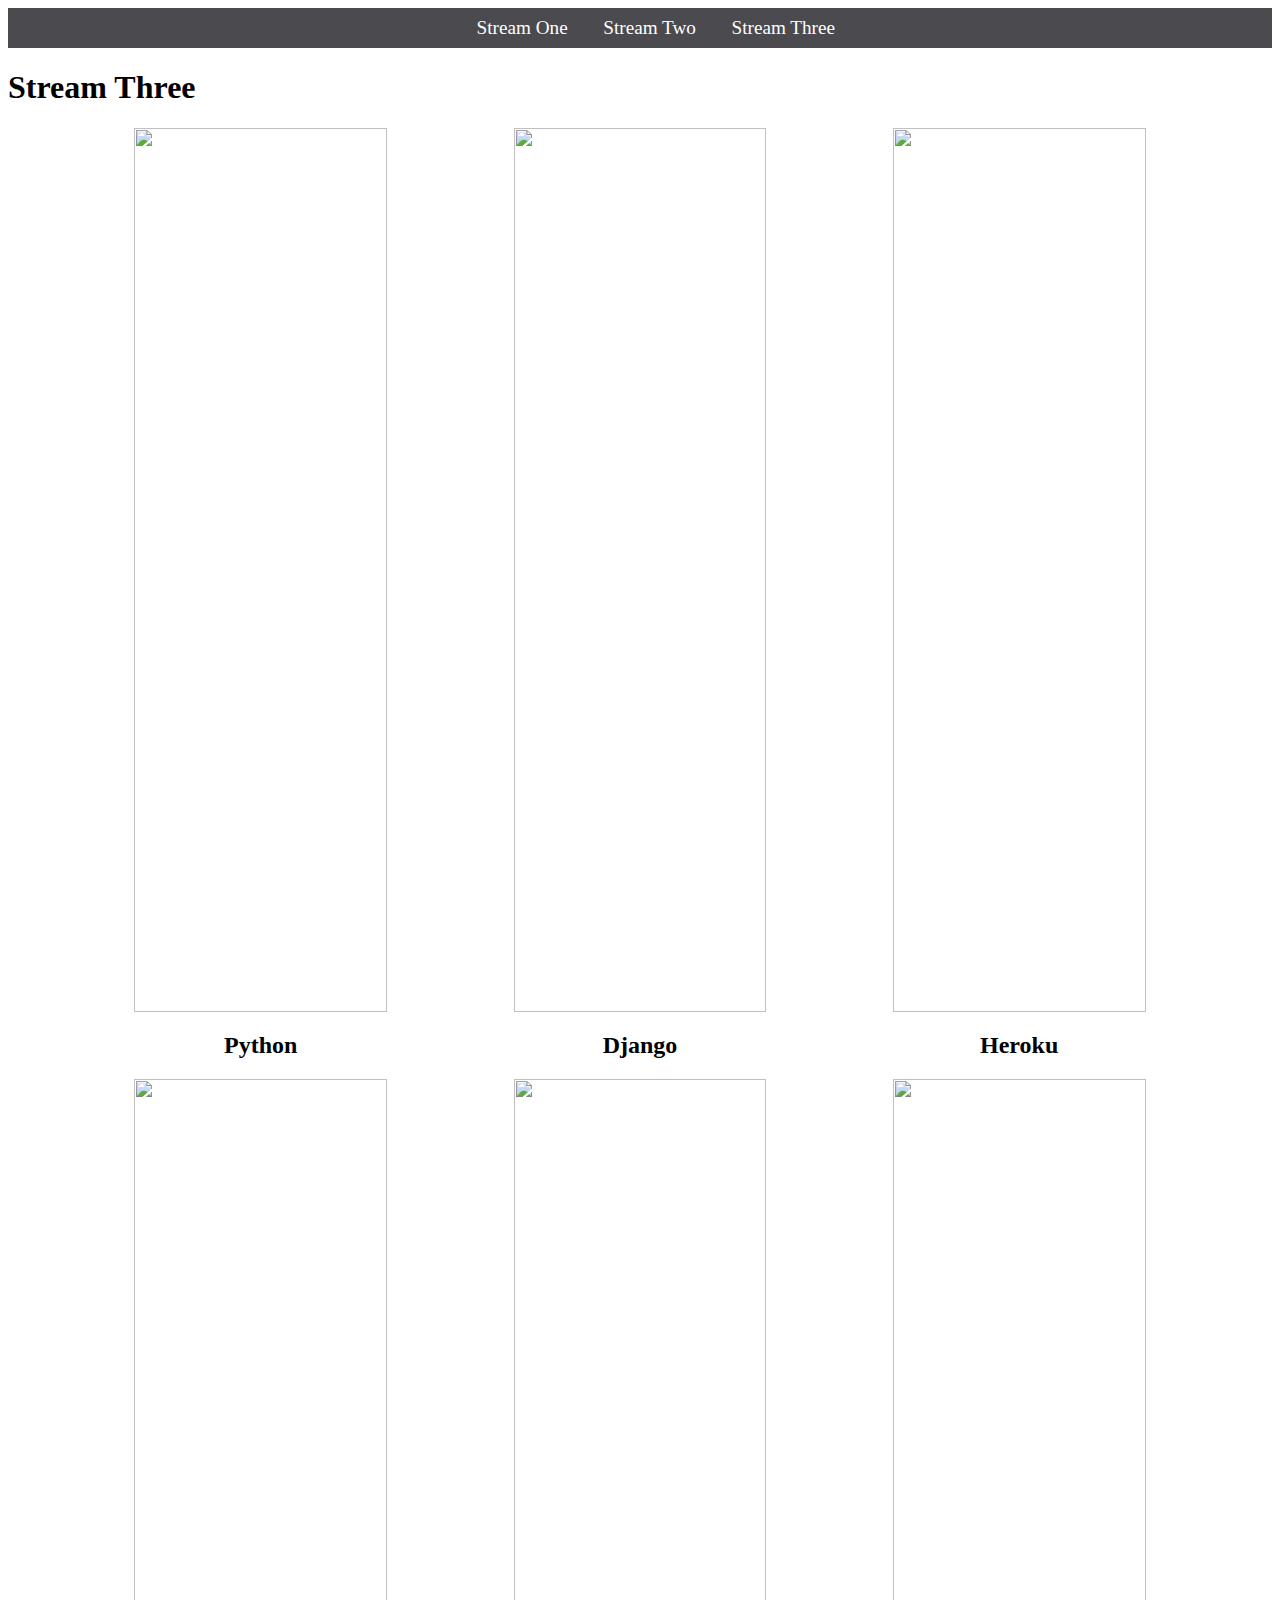
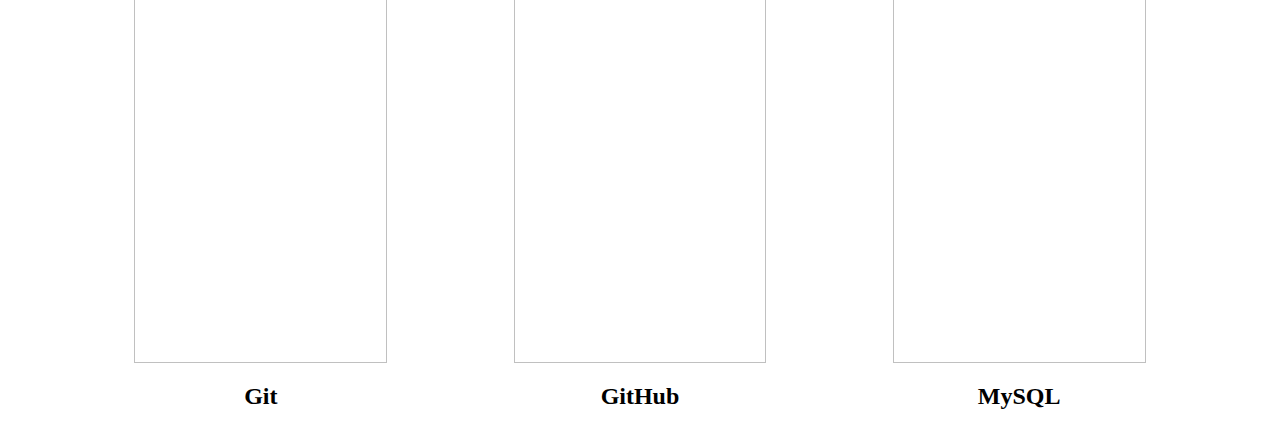
==== stream-three.html @ 3030bcfc "Initial Commit" ====
<html>
    <head>
        
        <title>Hello World</title>
         <link rel="stylesheet" href="css/style.css" type="text/css" />
    </head>
    <body>
        <nav>
            <ul>
                <li><a href="stream-one.html">Stream One</a></li>
                <li><a href="stream-two.html">Stream Two</a></li>
                <li><a href="stream-three.html">Stream Three</a></li>
            </ul>
        </nav>
        <h1>Stream Three</h1>
         <div class="card">
            <a href="https://en.wikipedia.org/wiki/Python_(programming_language)">
                <img src="https://seeklogo.com/images/P/python-logo-C50EED1930-seeklogo.com.png">
                </src>
            </a>
            <h2>Python</h2>
        </div>
        
         <div class="card">
            <a href="https://en.wikipedia.org/wiki/Django_(web_framework)">
                <img src="https://seeklogo.com/images/D/django-logo-182231C1BB-seeklogo.com.png">
                </src>
            </a>
            <h2>Django</h2>
        </div>
        
           <div class="card">
            <a href="https://en.wikipedia.org/wiki/Heroku">
                <img src="http://seeklogo.com/images/H/heroku-logo-B774A78667-seeklogo.com.png">
                </src>
            </a>
            <h2>Heroku</h2>
        </div>
        
         <div class="card">
            <a href="https://en.wikipedia.org/wiki/Git">
                <img src="https://seeklogo.com/images/G/git-logo-F4A93DAA20-seeklogo.com.png">
                </src>
            </a>
            <h2>Git</h2>
        </div>
        
         <div class="card">
            <a href="https://en.wikipedia.org/wiki/GitHub">
                <img src="https://seeklogo.com/images/G/github-logo-5F384D0265-seeklogo.com.png">
                </src>
            </a>
            <h2>GitHub</h2>
        </div>
        
         <div class="card">
            <a href="https://en.wikipedia.org/wiki/MySQL">
                <img src="https://seeklogo.net/wp-content/uploads/2012/03/mysql-vector1.jpg">
                </src>
            </a>
            <h2>MySQL</h2>
        </div>
     
    </body>
</html>
---- css/style.css ----
b{
    margin:0;
    padding:0;
    font-family:"Oswald", sans-serif;
}

nav ul{
    list-style:none;
    background-color: #4a4a4f;
    text-align:center;
    margin:0;
    padding:0;
}

nav li{
    font-size:1.2em;
    line-height:40px;
    height:40px;
    display:inline-block;
    margin-left: 2.5%;
}

nav a{
    text-decoration:none;
    color:#ffffff;
    display:block;
}

nav a:hover{
    color:#4a4a4f;
    background-color:#ffffff;
}

.card{
    float:left;
    width: 20%;
    margin-left: 10%;
}

.card a{
    text-align:center;
    
}

img{
    width:100%;
    text-align:center;
   
    }

h2{
    text-align:center;
    }
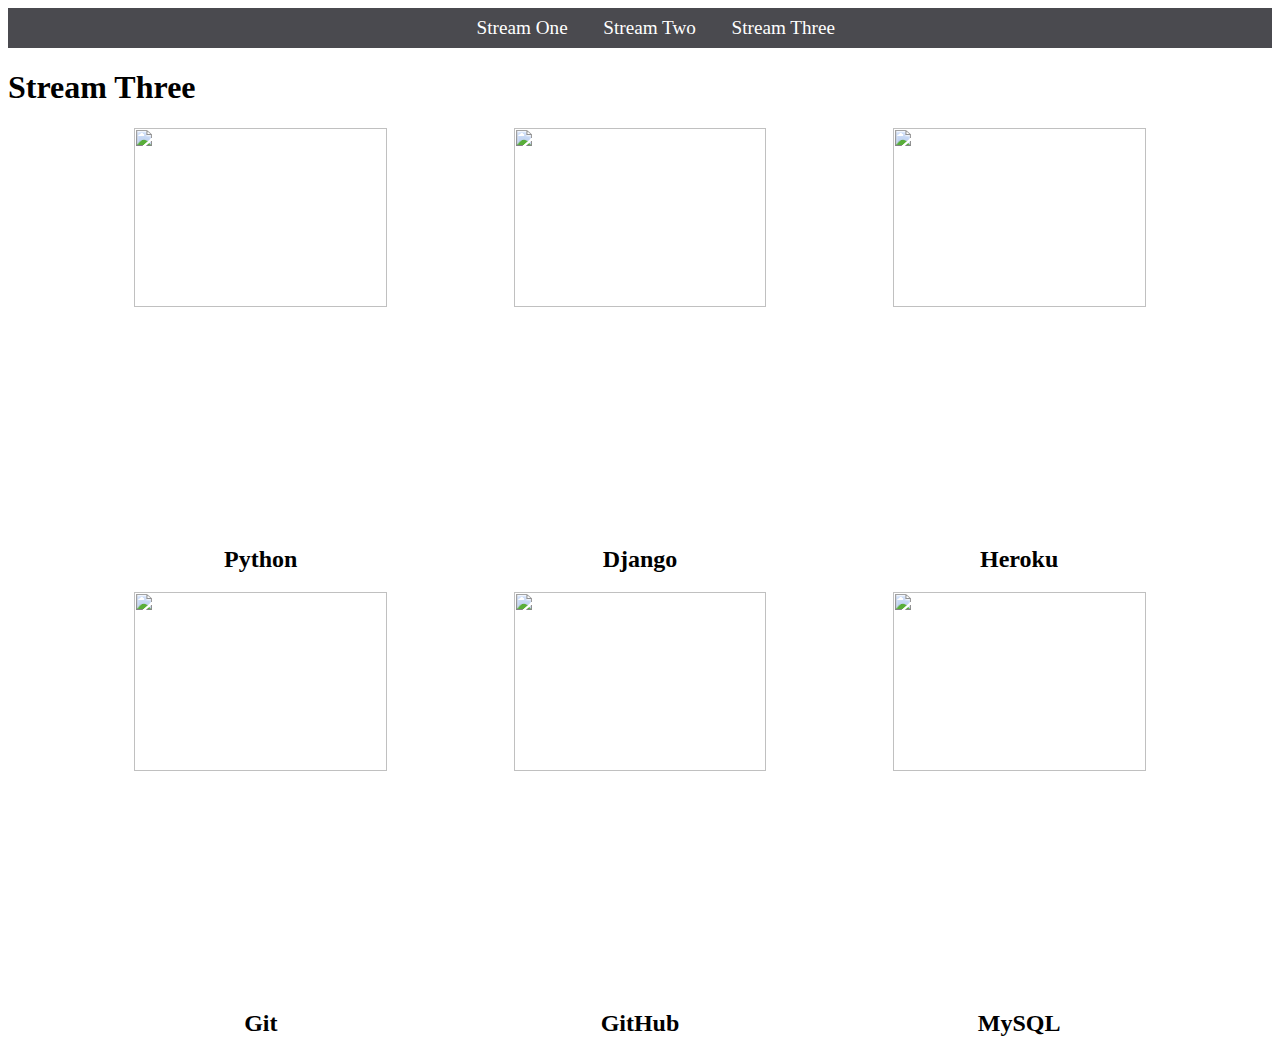
==== commit 4e39773b: "I have amended the img links so that they open in a new tab for the Wiki pages" ====
--- a/stream-three.html
+++ b/stream-three.html
@@ -7,7 +7,7 @@
     <body>
         <nav>
             <ul>
-                <li><a href="stream-one.html">Stream One</a></li>
+                <li><a href="index.html">Stream One</a></li>
                 <li><a href="stream-two.html">Stream Two</a></li>
                 <li><a href="stream-three.html">Stream Three</a></li>
             </ul>
@@ -15,7 +15,7 @@
         <h1>Stream Three</h1>
          <div class="card">
             <a href="https://en.wikipedia.org/wiki/Python_(programming_language)">
-                <img src="https://seeklogo.com/images/P/python-logo-C50EED1930-seeklogo.com.png">
+                <img src="https://seeklogo.com/images/P/python-logo-C50EED1930-seeklogo.com.png" target="_blank">
                 </src>
             </a>
             <h2>Python</h2>
@@ -23,7 +23,7 @@
         
          <div class="card">
             <a href="https://en.wikipedia.org/wiki/Django_(web_framework)">
-                <img src="https://seeklogo.com/images/D/django-logo-182231C1BB-seeklogo.com.png">
+                <img src="https://seeklogo.com/images/D/django-logo-182231C1BB-seeklogo.com.png" target="_blank">
                 </src>
             </a>
             <h2>Django</h2>
@@ -31,7 +31,7 @@
         
            <div class="card">
             <a href="https://en.wikipedia.org/wiki/Heroku">
-                <img src="http://seeklogo.com/images/H/heroku-logo-B774A78667-seeklogo.com.png">
+                <img src="http://seeklogo.com/images/H/heroku-logo-B774A78667-seeklogo.com.png" target="_blank">
                 </src>
             </a>
             <h2>Heroku</h2>
@@ -39,7 +39,7 @@
         
          <div class="card">
             <a href="https://en.wikipedia.org/wiki/Git">
-                <img src="https://seeklogo.com/images/G/git-logo-F4A93DAA20-seeklogo.com.png">
+                <img src="https://seeklogo.com/images/G/git-logo-F4A93DAA20-seeklogo.com.png" target="_blank">
                 </src>
             </a>
             <h2>Git</h2>
@@ -47,7 +47,7 @@
         
          <div class="card">
             <a href="https://en.wikipedia.org/wiki/GitHub">
-                <img src="https://seeklogo.com/images/G/github-logo-5F384D0265-seeklogo.com.png">
+                <img src="https://seeklogo.com/images/G/github-logo-5F384D0265-seeklogo.com.png" target="_blank">
                 </src>
             </a>
             <h2>GitHub</h2>
@@ -55,7 +55,7 @@
         
          <div class="card">
             <a href="https://en.wikipedia.org/wiki/MySQL">
-                <img src="https://seeklogo.net/wp-content/uploads/2012/03/mysql-vector1.jpg">
+                <img src="https://seeklogo.net/wp-content/uploads/2012/03/mysql-vector1.jpg" target="_blank">
                 </src>
             </a>
             <h2>MySQL</h2>
--- a/css/style.css
+++ b/css/style.css
@@ -44,6 +44,7 @@
 
 img{
     width:100%;
+    height:45%;
     text-align:center;
    
     }
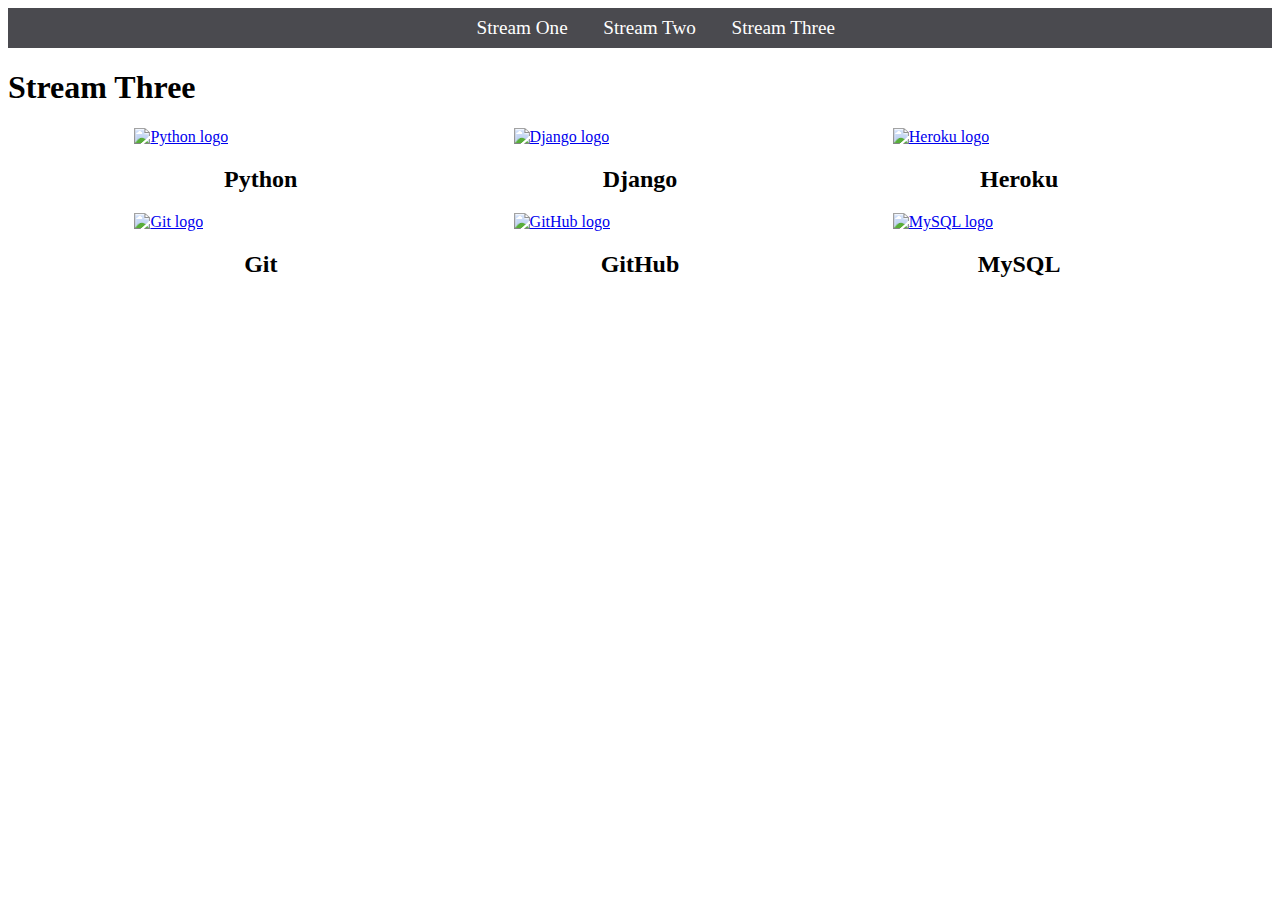
==== commit 3e22162c: "removed stray end tags for img src, added alt text to images, added language to each page aswell as " ====
--- a/stream-three.html
+++ b/stream-three.html
@@ -1,4 +1,6 @@
-<html>
+<!DOCTYPE html>
+
+<html lang="en-US">
     <head>
         
         <title>Hello World</title>
@@ -14,49 +16,49 @@
         </nav>
         <h1>Stream Three</h1>
          <div class="card">
-            <a href="https://en.wikipedia.org/wiki/Python_(programming_language)">
-                <img src="https://seeklogo.com/images/P/python-logo-C50EED1930-seeklogo.com.png" target="_blank">
-                </src>
+            <a href="https://en.wikipedia.org/wiki/Python_(programming_language)" target="_blank">
+                <img src="https://seeklogo.com/images/P/python-logo-C50EED1930-seeklogo.com.png" alt="Python logo">
+                
             </a>
             <h2>Python</h2>
         </div>
         
          <div class="card">
-            <a href="https://en.wikipedia.org/wiki/Django_(web_framework)">
-                <img src="https://seeklogo.com/images/D/django-logo-182231C1BB-seeklogo.com.png" target="_blank">
-                </src>
+            <a href="https://en.wikipedia.org/wiki/Django_(web_framework)" target="_blank">
+                <img src="https://seeklogo.com/images/D/django-logo-182231C1BB-seeklogo.com.png" alt="Django logo">
+                
             </a>
             <h2>Django</h2>
         </div>
         
            <div class="card">
-            <a href="https://en.wikipedia.org/wiki/Heroku">
-                <img src="http://seeklogo.com/images/H/heroku-logo-B774A78667-seeklogo.com.png" target="_blank">
-                </src>
+            <a href="https://en.wikipedia.org/wiki/Heroku" target="_blank">
+                <img src="http://seeklogo.com/images/H/heroku-logo-B774A78667-seeklogo.com.png" alt="Heroku logo">
+                
             </a>
             <h2>Heroku</h2>
         </div>
         
          <div class="card">
-            <a href="https://en.wikipedia.org/wiki/Git">
-                <img src="https://seeklogo.com/images/G/git-logo-F4A93DAA20-seeklogo.com.png" target="_blank">
-                </src>
+            <a href="https://en.wikipedia.org/wiki/Git" target="_blank">
+                <img src="https://seeklogo.com/images/G/git-logo-F4A93DAA20-seeklogo.com.png" alt="Git logo">
+                
             </a>
             <h2>Git</h2>
         </div>
         
          <div class="card">
-            <a href="https://en.wikipedia.org/wiki/GitHub">
-                <img src="https://seeklogo.com/images/G/github-logo-5F384D0265-seeklogo.com.png" target="_blank">
-                </src>
+            <a href="https://en.wikipedia.org/wiki/GitHub" target="_blank">
+                <img src="https://seeklogo.com/images/G/github-logo-5F384D0265-seeklogo.com.png" alt="GitHub logo">
+                
             </a>
             <h2>GitHub</h2>
         </div>
         
          <div class="card">
-            <a href="https://en.wikipedia.org/wiki/MySQL">
-                <img src="https://seeklogo.net/wp-content/uploads/2012/03/mysql-vector1.jpg" target="_blank">
-                </src>
+            <a href="https://en.wikipedia.org/wiki/MySQL" target="_blank">
+                <img src="https://seeklogo.net/wp-content/uploads/2012/03/mysql-vector1.jpg" alt="MySQL logo">
+                
             </a>
             <h2>MySQL</h2>
         </div>
